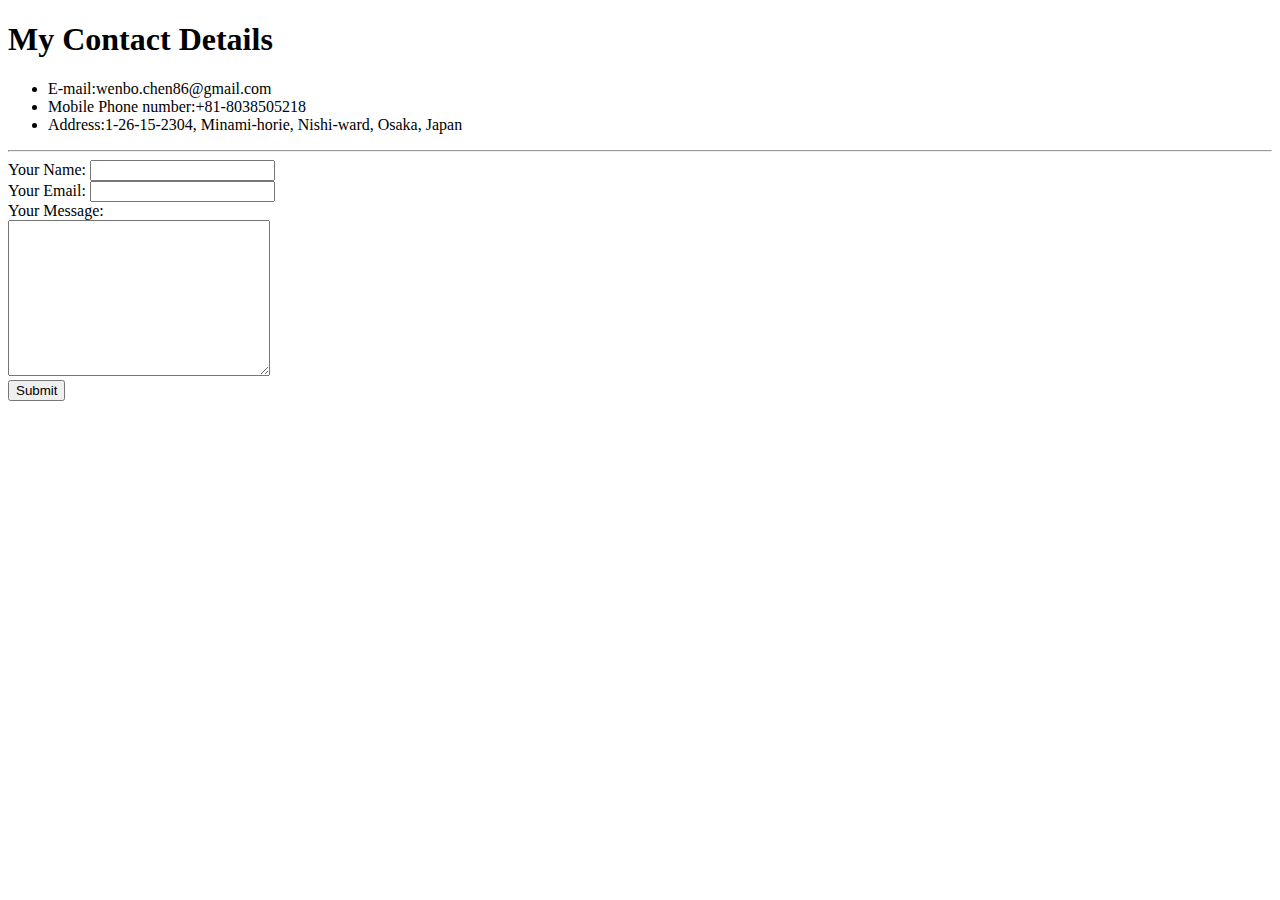
==== HTML - Personal Site/contact-me.html @ e698a92f "first commit" ====
<!DOCTYPE html>
<html lang="en">
  <head>
    <meta charset="UTF-8" />
    <meta http-equiv="X-UA-Compatible" content="IE=edge" />
    <meta name="viewport" content="width=device-width, initial-scale=1.0" />
    <title>Contact Me</title>
  </head>
  <body>
    <h1>My Contact Details</h1>
    <ul>
      <li>E-mail:wenbo.chen86@gmail.com</li>
      <li>Mobile Phone number:+81-8038505218</li>
      <li>Address:1-26-15-2304, Minami-horie, Nishi-ward, Osaka, Japan</li>
    </ul>
    <hr>
    <form class="" action="mailto:wenob.chen86@gmail.com" method="post" enctype="text/plain">
      <label>Your Name:</label>
      <input type="text" name="" value=""><br>
      <label>Your Email:</label>
      <input type="email" name="" value=""><br>
      <label>Your Message:</label><br>
      <textarea name="yourMessage" cols="30" rows="10"></textarea><br>
      <input type="submit" name="">
    </form>
  </body>
</html>
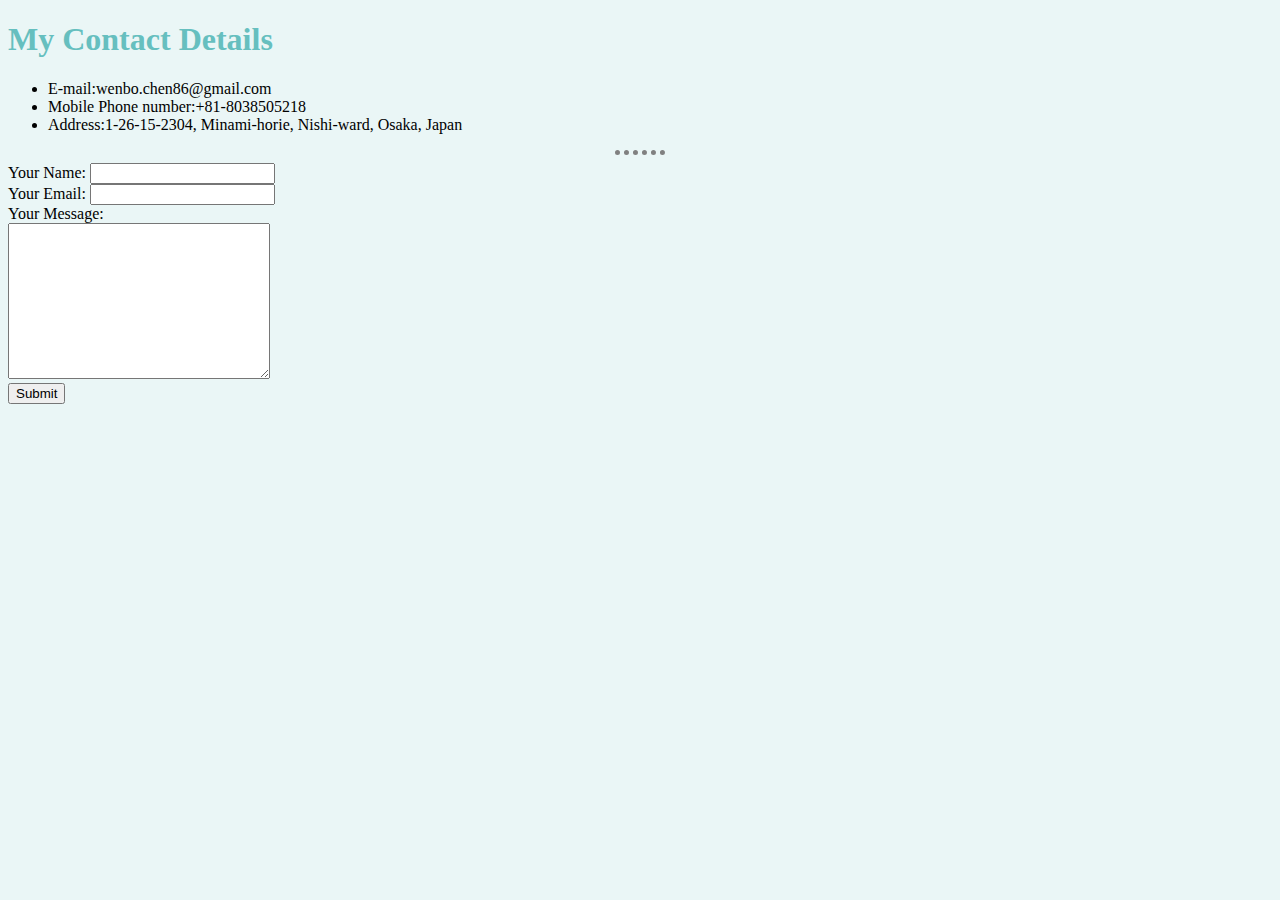
==== commit b7ab08d2: "css" ====
--- a/HTML - Personal Site/contact-me.html
+++ b/HTML - Personal Site/contact-me.html
@@ -5,6 +5,7 @@
     <meta http-equiv="X-UA-Compatible" content="IE=edge" />
     <meta name="viewport" content="width=device-width, initial-scale=1.0" />
     <title>Contact Me</title>
+    <link rel="stylesheet" href="css/styles.css">
   </head>
   <body>
     <h1>My Contact Details</h1>
--- a/HTML - Personal Site/css/styles.css
+++ b/HTML - Personal Site/css/styles.css
@@ -0,0 +1,19 @@
+body {
+  background-color: #EAF6F6;
+}
+
+h1 {
+  color: #66bfbf;
+}
+
+h3 {
+  color: #66bfbf;
+}
+
+hr {
+  border-style: none;
+  border-top-style: dotted;
+  border-color: grey;
+  border-width: 5px;
+  width: 4%;
+}